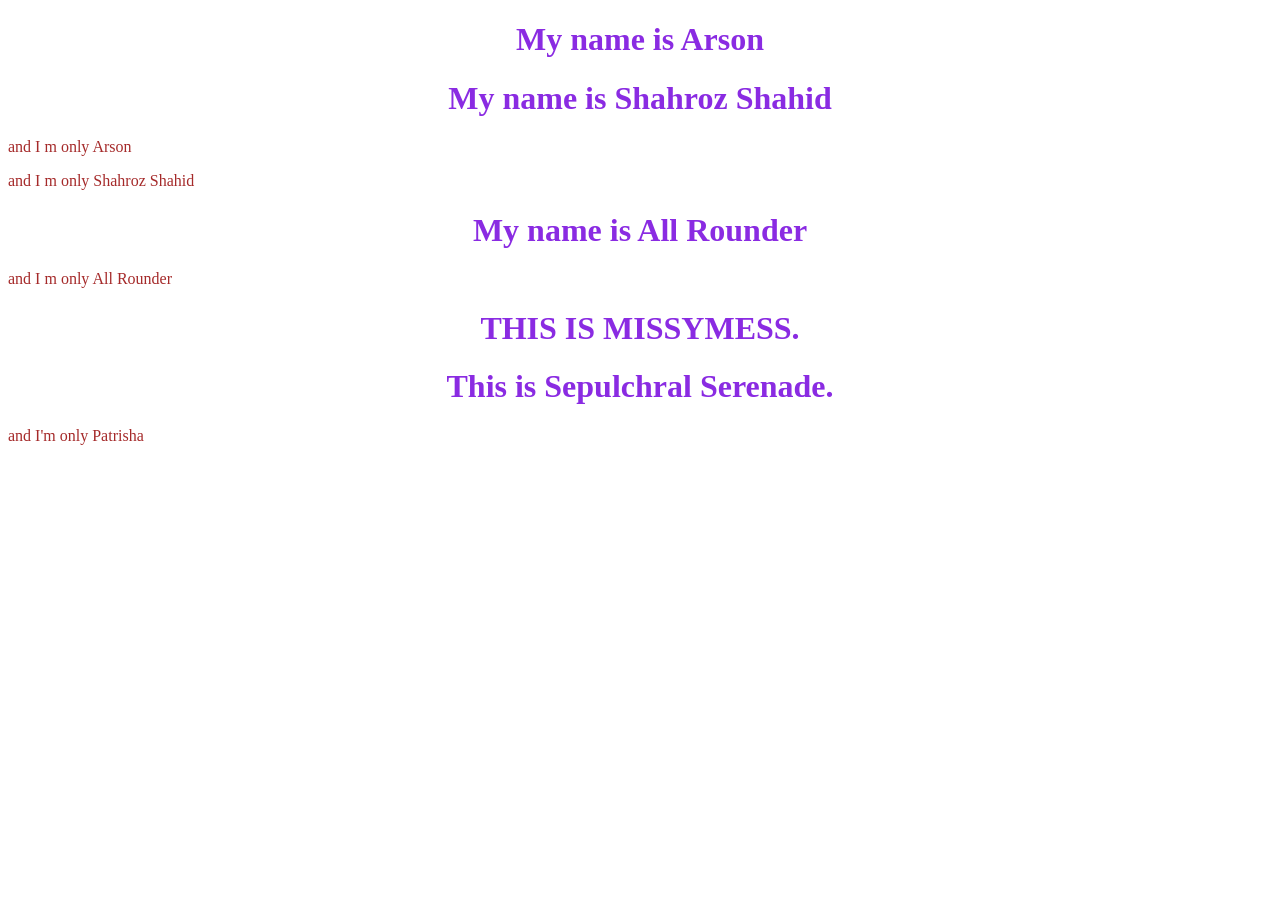
==== index.html @ 71d2abe0 "Added my name" ====
<!DOCTYPE html>
<html>
    <head>
        <title>Arson, Shahroz Shahid, All Rounder, Patrisha</title>
        <link rel="stylesheet" href="styles.css">
    </head>

    <body>
        <h1 id="h1"></h1>
        <h1 id = "h2"></h1>
        <p id="p"></p>
        <p id="p1"></p>
        <h1 id="h3"></h1>
        <p id="p3"></p>

        <script src="file.js"></script>
        <h1>THIS IS MISSYMESS.</h1>
        <h1>This is Sepulchral Serenade.</h1>
        <p>and I'm only Patrisha</p>
 
    </body>
</html>
---- styles.css ----
h1{
    text-align: center;
    color: blueviolet;
}

p{
    font-size: medium;
    color: brown;
}
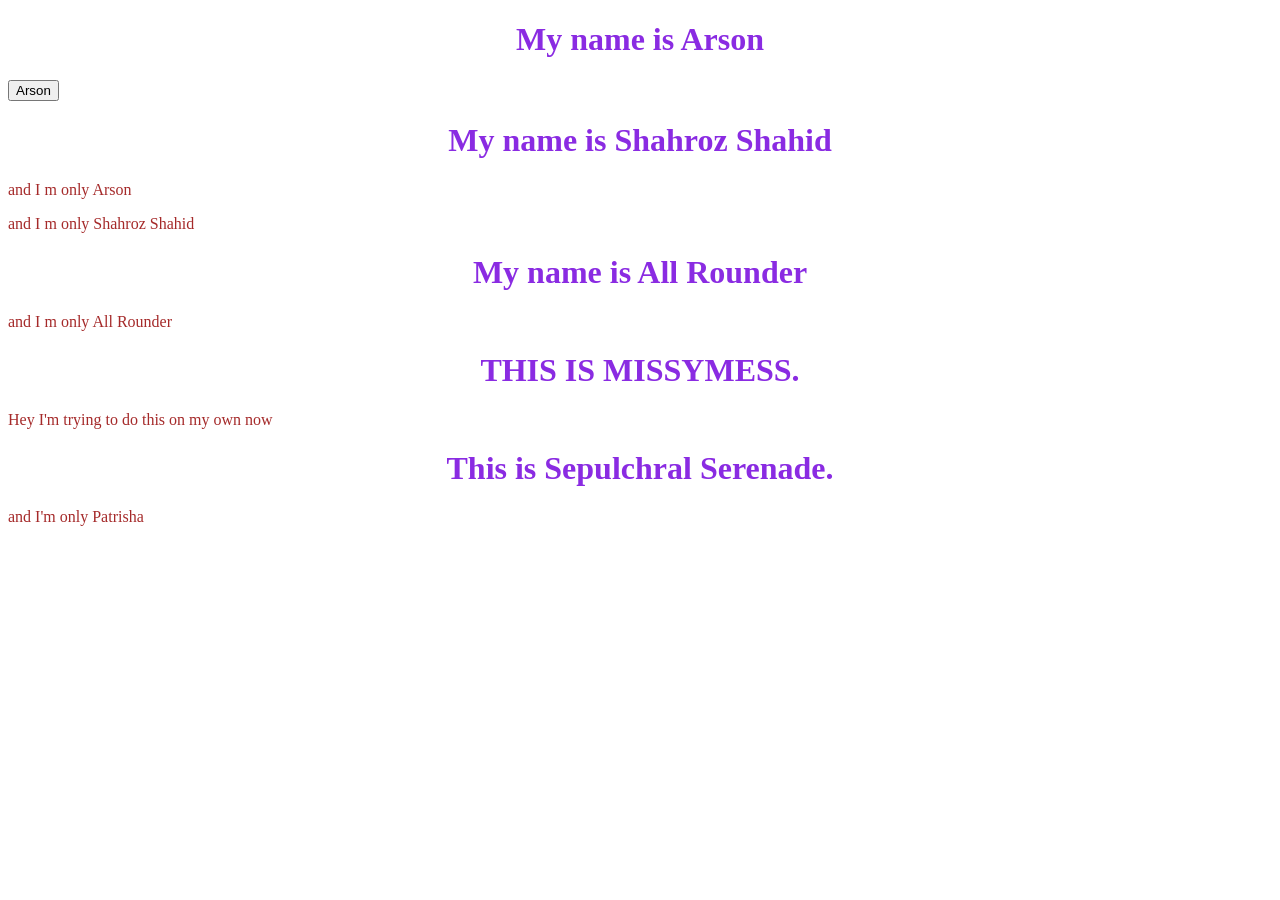
==== commit d12946d0: "Merge pull request #13 from blu3-bird/feat/adding-name-page Feat/adding name page" ====
--- a/index.html
+++ b/index.html
@@ -7,6 +7,7 @@
 
     <body>
         <h1 id="h1"></h1>
+        <button class="btn" onclick="location.href='arson/arson.html'">Arson</button>
         <h1 id = "h2"></h1>
         <p id="p"></p>
         <p id="p1"></p>
@@ -15,6 +16,7 @@
 
         <script src="file.js"></script>
         <h1>THIS IS MISSYMESS.</h1>
+        <p> Hey I'm trying to do this on my own now</p>
         <h1>This is Sepulchral Serenade.</h1>
         <p>and I'm only Patrisha</p>
  
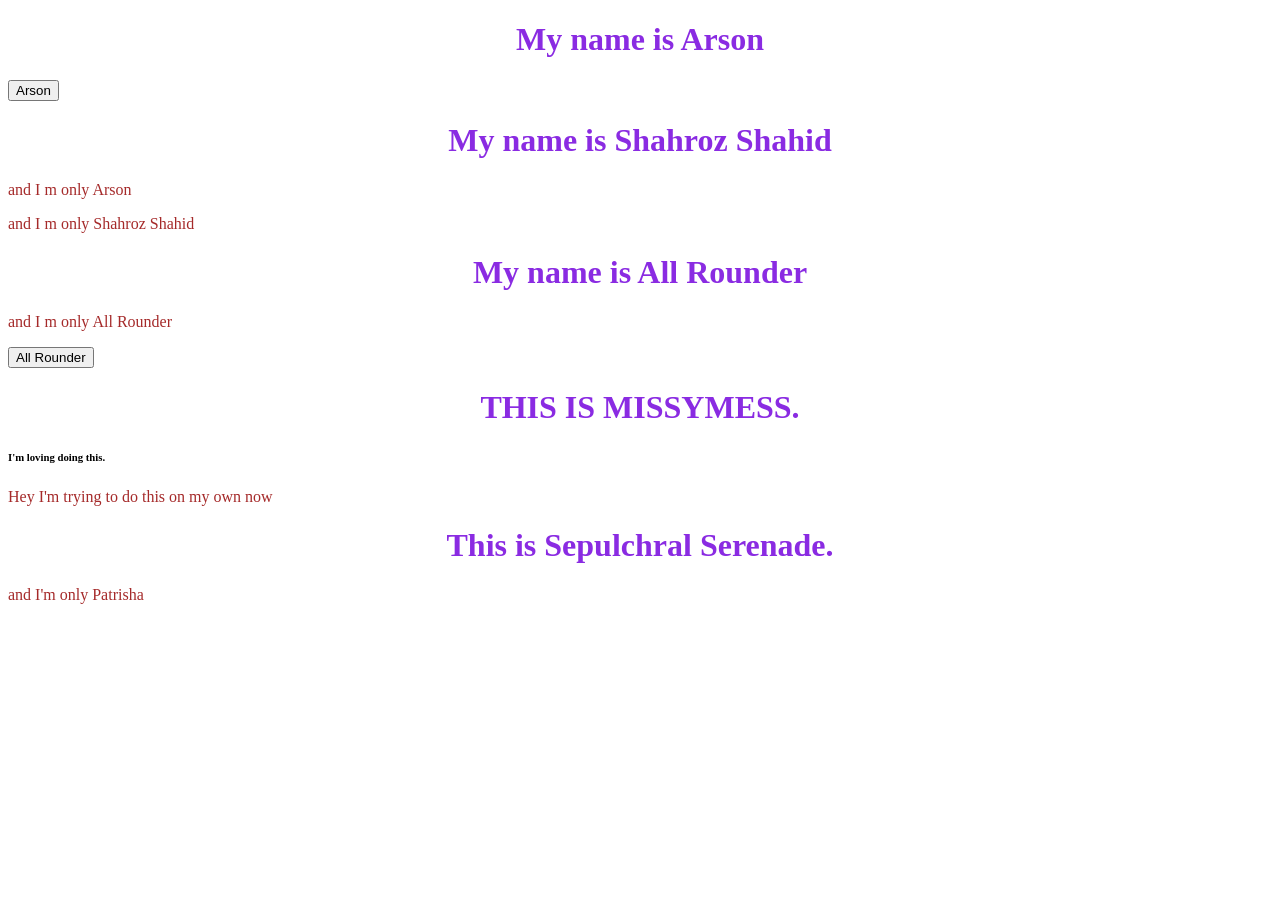
==== commit 49e3cc7c: "Merge a021bcf9a61d737f0c35676e5af814c5b52d6f01 into 29b8ce9f6dffa7eb6946c8a90581f63f846ca1ef" ====
--- a/index.html
+++ b/index.html
@@ -13,9 +13,11 @@
         <p id="p1"></p>
         <h1 id="h3"></h1>
         <p id="p3"></p>
+        <button class="btn" onclick="location.href='all-rounder/all-rounder.html'">All Rounder</button>
 
         <script src="file.js"></script>
         <h1>THIS IS MISSYMESS.</h1>
+        <h6>I'm loving doing this.</h6>
         <p> Hey I'm trying to do this on my own now</p>
         <h1>This is Sepulchral Serenade.</h1>
         <p>and I'm only Patrisha</p>
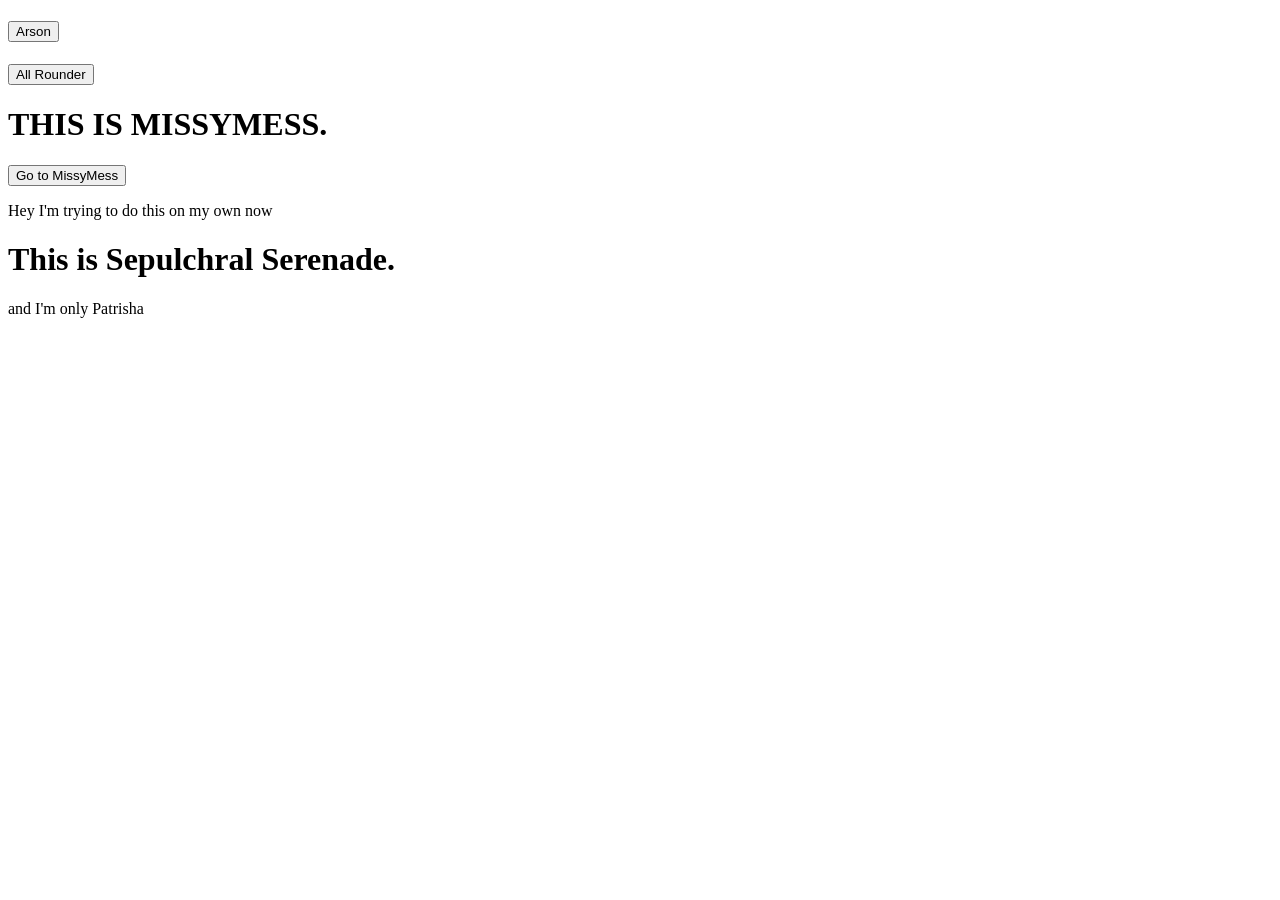
==== commit 4b7c243e: "Added button" ====
--- a/index.html
+++ b/index.html
@@ -7,6 +7,7 @@
 
     <body>
         <h1 id="h1"></h1>
+
         <button class="btn" onclick="location.href='arson/arson.html'">Arson</button>
         <h1 id = "h2"></h1>
         <p id="p"></p>
@@ -17,7 +18,7 @@
 
         <script src="file.js"></script>
         <h1>THIS IS MISSYMESS.</h1>
-        <h6>I'm loving doing this.</h6>
+        <button class="btn" onclick="location.href='missymess.html'">Go to MissyMess</button>
         <p> Hey I'm trying to do this on my own now</p>
         <h1>This is Sepulchral Serenade.</h1>
         <p>and I'm only Patrisha</p>
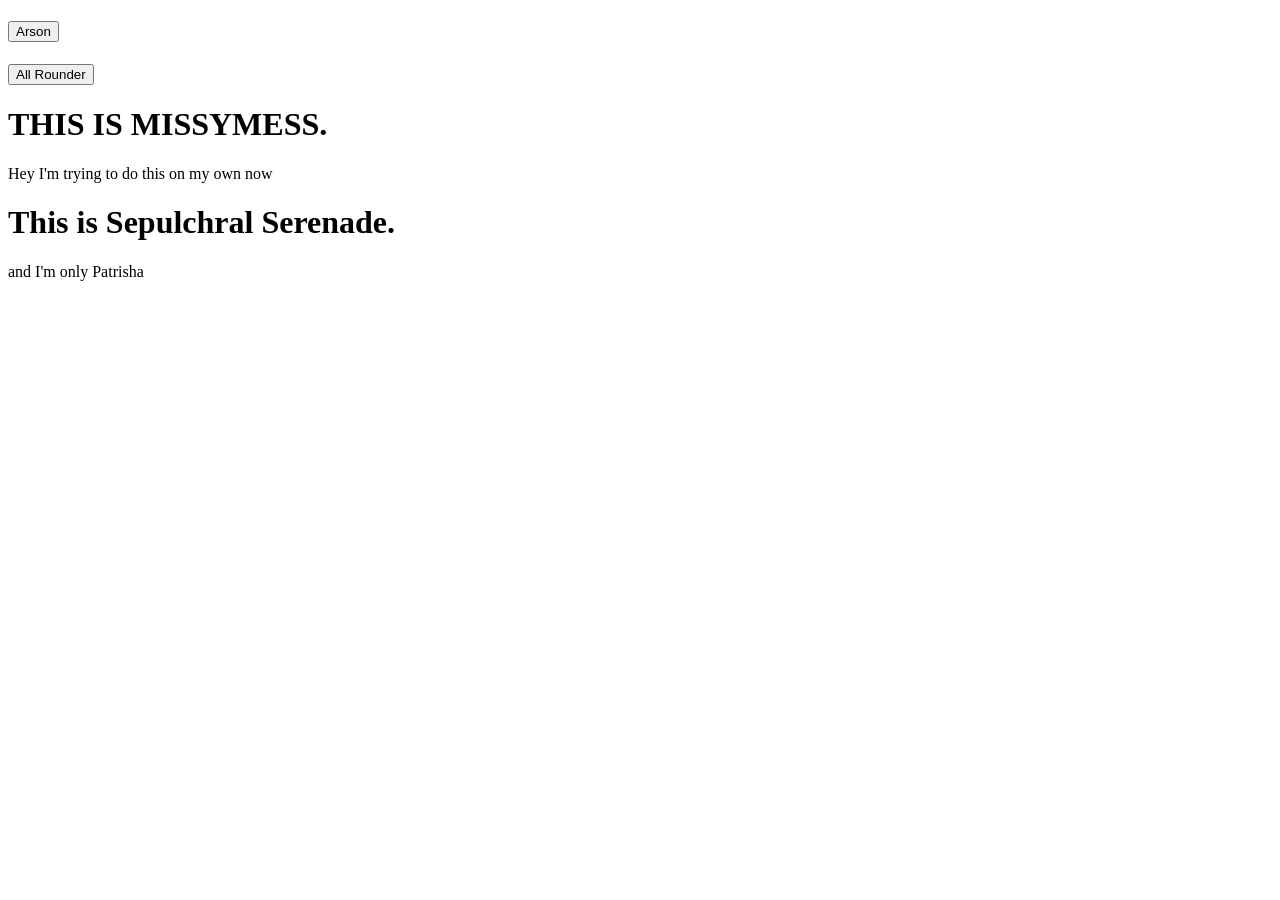
==== commit 9911dd36: "Merge pull request #17 from garbita1712-ops/main Added  Patrisha button." ====
--- a/index.html
+++ b/index.html
@@ -1,27 +1,25 @@
-<!DOCTYPE html>
-<html>
-    <head>
-        <title>Arson, Shahroz Shahid, All Rounder, Patrisha</title>
-        <link rel="stylesheet" href="styles.css">
-    </head>
-
-    <body>
-        <h1 id="h1"></h1>
-
-        <button class="btn" onclick="location.href='arson/arson.html'">Arson</button>
-        <h1 id = "h2"></h1>
-        <p id="p"></p>
-        <p id="p1"></p>
-        <h1 id="h3"></h1>
-        <p id="p3"></p>
-        <button class="btn" onclick="location.href='all-rounder/all-rounder.html'">All Rounder</button>
-
-        <script src="file.js"></script>
-        <h1>THIS IS MISSYMESS.</h1>
-        <button class="btn" onclick="location.href='missymess.html'">Go to MissyMess</button>
-        <p> Hey I'm trying to do this on my own now</p>
-        <h1>This is Sepulchral Serenade.</h1>
-        <p>and I'm only Patrisha</p>
- 
-    </body>
+<!DOCTYPE html>
+<html>
+    <head>
+        <title>Arson, Shahroz Shahid, All Rounder, Patrisha</title>
+        <link rel="stylesheet" href="styles.css">
+    </head>
+
+    <body>
+        <h1 id="h1"></h1>
+        <button class="btn" onclick="location.href='arson/arson.html'">Arson</button>
+        <h1 id = "h2"></h1>
+        <p id="p"></p>
+        <p id="p1"></p>
+        <h1 id="h3"></h1>
+        <p id="p3"></p>
+        <button class="btn" onclick="location.href='all-rounder/all-rounder.html'">All Rounder</button>
+
+        <script src="file.js"></script>
+        <h1>THIS IS MISSYMESS.</h1>
+        <p> Hey I'm trying to do this on my own now</p>
+        <h1>This is Sepulchral Serenade.</h1>
+        <p>and I'm only Patrisha</p>
+ 
+    </body>
 </html>
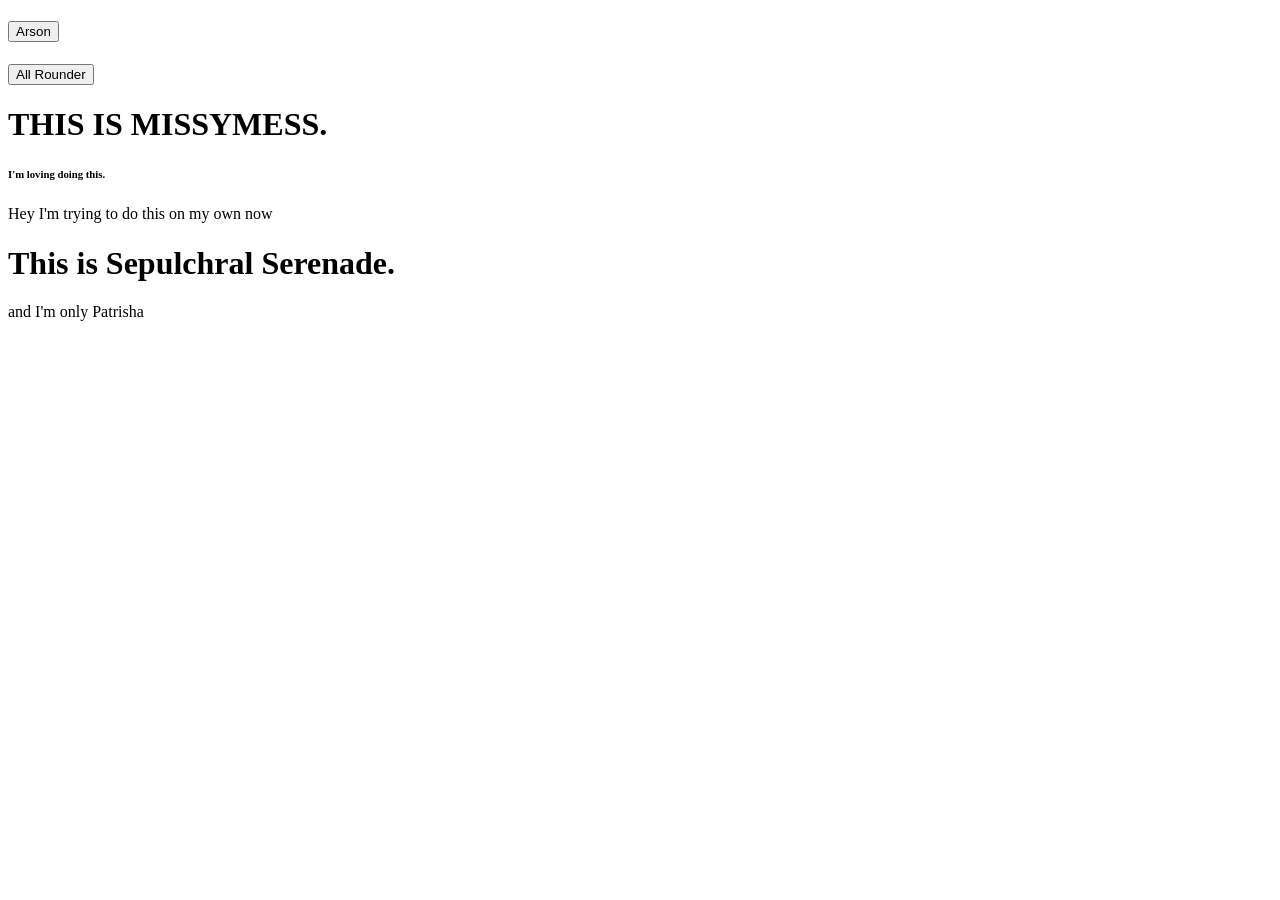
==== commit 51df1527: "Merge a021bcf9a61d737f0c35676e5af814c5b52d6f01 into 0c3fb60e90eedd6a7702f5cbe2fccd40f94ee045" ====
--- a/index.html
+++ b/index.html
@@ -1,25 +1,26 @@
-<!DOCTYPE html>
-<html>
-    <head>
-        <title>Arson, Shahroz Shahid, All Rounder, Patrisha</title>
-        <link rel="stylesheet" href="styles.css">
-    </head>
-
-    <body>
-        <h1 id="h1"></h1>
-        <button class="btn" onclick="location.href='arson/arson.html'">Arson</button>
-        <h1 id = "h2"></h1>
-        <p id="p"></p>
-        <p id="p1"></p>
-        <h1 id="h3"></h1>
-        <p id="p3"></p>
-        <button class="btn" onclick="location.href='all-rounder/all-rounder.html'">All Rounder</button>
-
-        <script src="file.js"></script>
-        <h1>THIS IS MISSYMESS.</h1>
-        <p> Hey I'm trying to do this on my own now</p>
-        <h1>This is Sepulchral Serenade.</h1>
-        <p>and I'm only Patrisha</p>
- 
-    </body>
+<!DOCTYPE html>
+<html>
+    <head>
+        <title>Arson, Shahroz Shahid, All Rounder, Patrisha</title>
+        <link rel="stylesheet" href="styles.css">
+    </head>
+
+    <body>
+        <h1 id="h1"></h1>
+        <button class="btn" onclick="location.href='arson/arson.html'">Arson</button>
+        <h1 id = "h2"></h1>
+        <p id="p"></p>
+        <p id="p1"></p>
+        <h1 id="h3"></h1>
+        <p id="p3"></p>
+        <button class="btn" onclick="location.href='all-rounder/all-rounder.html'">All Rounder</button>
+
+        <script src="file.js"></script>
+        <h1>THIS IS MISSYMESS.</h1>
+        <h6>I'm loving doing this.</h6>
+        <p> Hey I'm trying to do this on my own now</p>
+        <h1>This is Sepulchral Serenade.</h1>
+        <p>and I'm only Patrisha</p>
+ 
+    </body>
 </html>
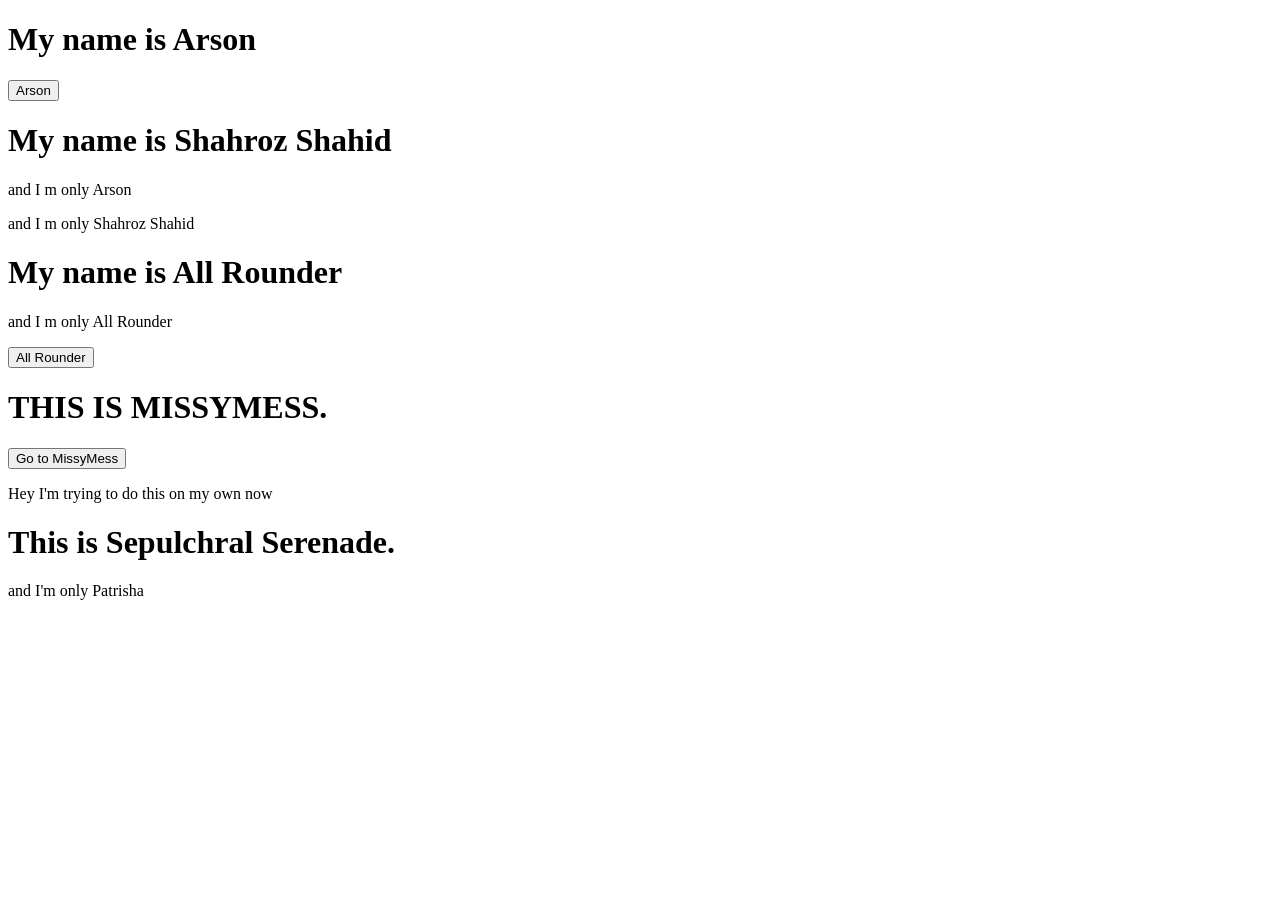
==== commit 01c81c10: "fix: update button path in index.html" ====
--- a/index.html
+++ b/index.html
@@ -7,17 +7,18 @@
 
     <body>
         <h1 id="h1"></h1>
-        <button class="btn" onclick="location.href='arson/arson.html'">Arson</button>
+
+        <button class="btn" onclick="location.href='/contributors/project-arson/arson.html'">Arson</button>
         <h1 id = "h2"></h1>
         <p id="p"></p>
         <p id="p1"></p>
         <h1 id="h3"></h1>
         <p id="p3"></p>
-        <button class="btn" onclick="location.href='all-rounder/all-rounder.html'">All Rounder</button>
+        <button class="btn" onclick="location.href='/contributors/project-all-rounder/all-rounder.html'">All Rounder</button>
 
-        <script src="file.js"></script>
+        <script src="index.js"></script>
         <h1>THIS IS MISSYMESS.</h1>
-        <h6>I'm loving doing this.</h6>
+        <button class="btn" onclick="location.href='/contributors/project-missyMess/missyMess.html'">Go to MissyMess</button>
         <p> Hey I'm trying to do this on my own now</p>
         <h1>This is Sepulchral Serenade.</h1>
         <p>and I'm only Patrisha</p>
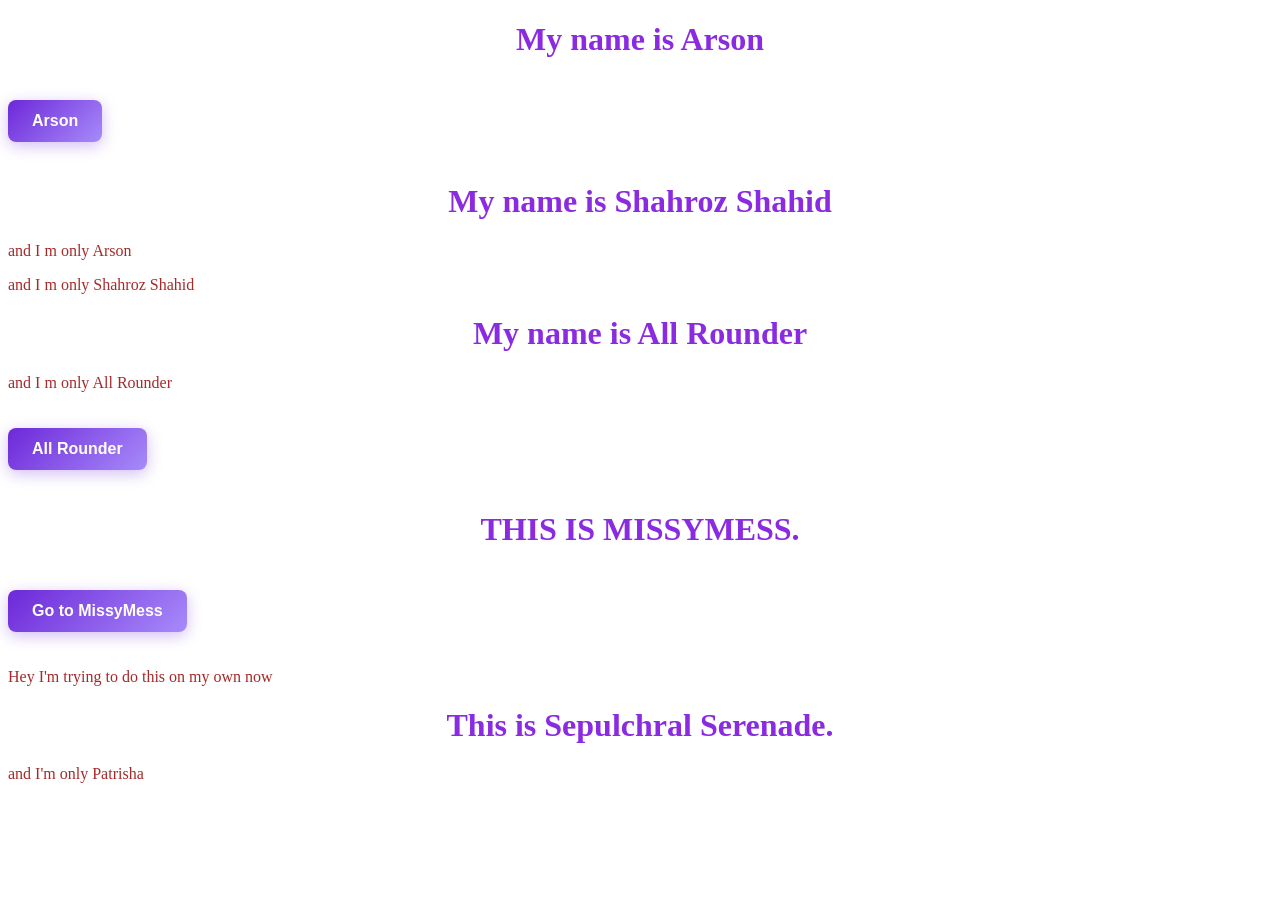
==== commit 2432fbc8: "Merge pull request #26 from ik-awais/all-rounder fixed btn paths." ====
--- a/index.html
+++ b/index.html
@@ -8,17 +8,17 @@
     <body>
         <h1 id="h1"></h1>
 
-        <button class="btn" onclick="location.href='/contributors/project-arson/arson.html'">Arson</button>
+        <button class="btn" onclick="location.href='./contributors/project-arson/arson.html'">Arson</button>
         <h1 id = "h2"></h1>
         <p id="p"></p>
         <p id="p1"></p>
         <h1 id="h3"></h1>
         <p id="p3"></p>
-        <button class="btn" onclick="location.href='/contributors/project-all-rounder/all-rounder.html'">All Rounder</button>
+        <button class="btn" onclick="location.href='./contributors/project-all-rounder/all-rounder.html'">All Rounder</button>
 
         <script src="index.js"></script>
         <h1>THIS IS MISSYMESS.</h1>
-        <button class="btn" onclick="location.href='/contributors/project-missyMess/missyMess.html'">Go to MissyMess</button>
+        <button class="btn" onclick="location.href='./contributors/project-missyMess/missyMess.html'">Go to MissyMess</button>
         <p> Hey I'm trying to do this on my own now</p>
         <h1>This is Sepulchral Serenade.</h1>
         <p>and I'm only Patrisha</p>
--- a/styles.css
+++ b/styles.css
@@ -0,0 +1,31 @@
+h1{
+    text-align: center;
+    color: blueviolet;
+}
+
+p{
+    font-size: medium;
+    color: brown;
+}
+
+.btn {
+    display: inline-block;
+    padding: 12px 24px;
+    background: linear-gradient(135deg, #6d28d9, #a78bfa);
+    color: white;
+    text-decoration: none;
+    border: none;
+    border-radius: 8px;
+    font-size: 16px;
+    font-weight: bold;
+    cursor: pointer;
+    transition: all 0.3s ease;
+    margin: 20px auto;
+    box-shadow: 0 4px 15px rgba(109, 40, 217, 0.3);
+}
+
+.btn:hover {
+    transform: translateY(-2px);
+    box-shadow: 0 6px 20px rgba(109, 40, 217, 0.4);
+    background: linear-gradient(135deg, #7c3aed, #8b5cf6);
+}
